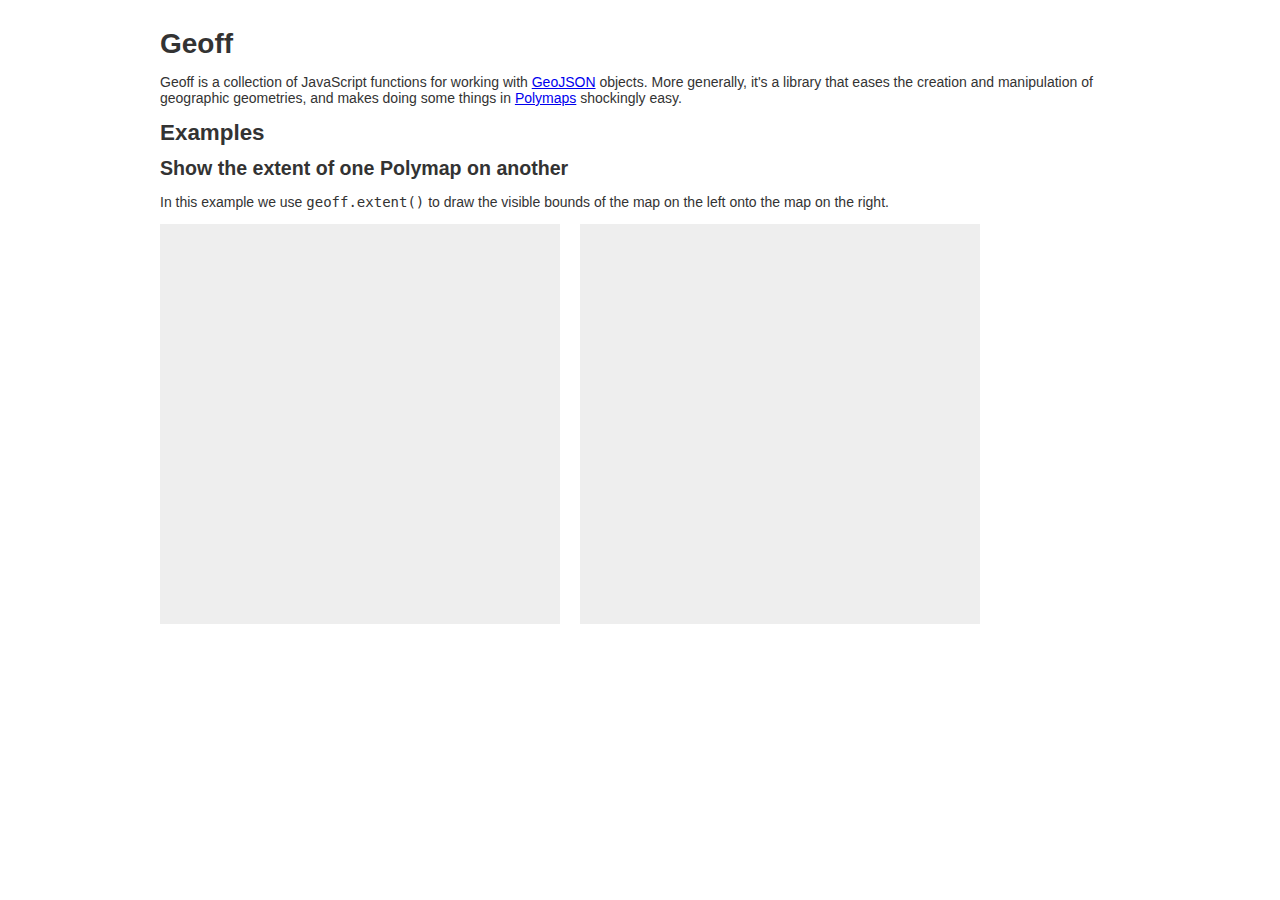
==== index.html @ 2aa963ba "stylesheets" ====
<html>
	<head>
		<title>Geoff: GeoJSON Feature Functions for JavaScript</title>
		<style type="text/css" media="screen">
			@import url(style/screen.css);
		</style>
		<script type="text/javascript" src="src/geoff.js"></script>
		<script type="text/javascript" src="lib/polymaps.min.js"></script>
		<script type="text/javascript">
			var po = org.polymaps;
			function map(id) {
				return po.map()
					.container(document.getElementById(id).appendChild(po.svg("svg")))
					.center({lat: 37.765, lon: -122.419})
					.zoom(11)
					.add(po.interact())
					.add(po.image()
							.url(po.url("http://{S}tile.cloudmade.com/1a1b06b230af4efdbb989ea99e9841af/26490/256/{Z}/{X}/{Y}.png")
								.hosts(["a.", "b.", "c.", ""])));
			}
		</script>
	</head>
	<body>
		<h1>Geoff</h1>
		<div id="intro">
			<p>Geoff is a collection of JavaScript functions for working with <a
				href="http://geojson.org/">GeoJSON</a> objects. More generally, it's a
			library that eases the creation and manipulation of geographic
			geometries, and makes doing some things in <a
				href="http://polymaps.org/">Polymaps</a> shockingly easy.</p>
		</div>

		<h2>Examples</h2>
		<div class="example">
			<h3>Show the extent of one Polymap on another</h3>
			<p>In this example we use <code>geoff.extent()</code> to draw the visible
			bounds of the map on the left onto the map on the right.</p>
			<div class="map" id="extent1"></div>
			<div class="map" id="extent2"></div>
			<script type="text/javascript">
				var left = map("extent1"),
						right = map("extent2");

				var extent = geoff.extent(),
						layer = po.geoJson()
							.on("load", po.stylist()
								.attr("fill", "#f00")
								.attr("fill-opacity", .5));
				right.add(layer);
				left.on("move", function(e) {
					extent.reset();
					extent.encloseLocations(left.extent());
					layer.features([extent.toFeature()]);
				});

				left.zoomBy(1);
				right.zoomBy(-2);

			</script>
		</div>
	</body>
</html>
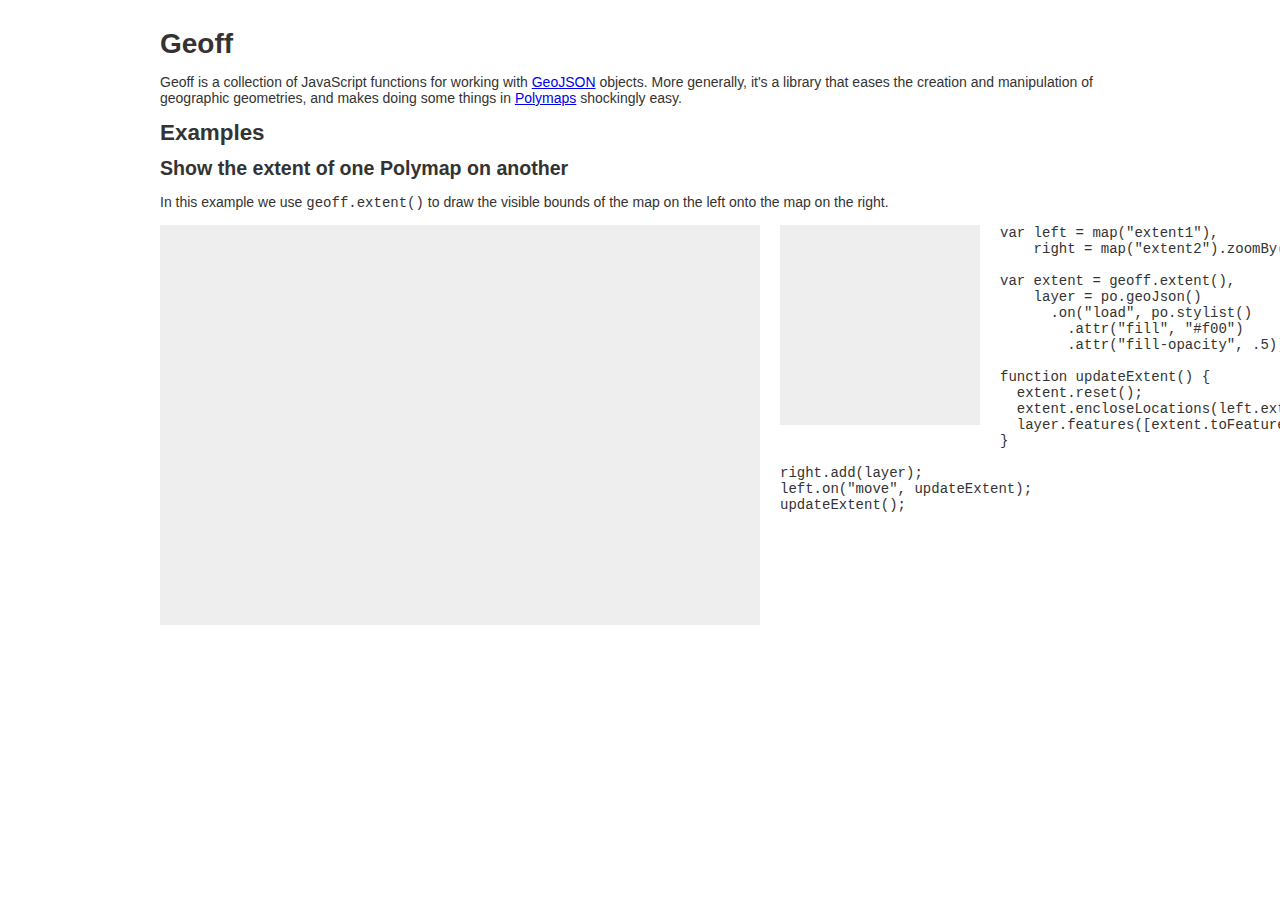
==== commit 57d3a1b3: "scripting tweak" ====
--- a/index.html
+++ b/index.html
@@ -3,10 +3,24 @@
 		<title>Geoff: GeoJSON Feature Functions for JavaScript</title>
 		<style type="text/css" media="screen">
 			@import url(style/screen.css);
+
+			#extent1 { width: 600px; }
+			#extent2 { width: 200px; height: 200px; }
 		</style>
 		<script type="text/javascript" src="src/geoff.js"></script>
 		<script type="text/javascript" src="lib/polymaps.min.js"></script>
-		<script type="text/javascript">
+	</head>
+	<body>
+		<h1>Geoff</h1>
+		<div id="intro">
+			<p>Geoff is a collection of JavaScript functions for working with <a
+				href="http://geojson.org/">GeoJSON</a> objects. More generally, it's a
+			library that eases the creation and manipulation of geographic
+			geometries, and makes doing some things in <a
+				href="http://polymaps.org/">Polymaps</a> shockingly easy.</p>
+		</div>
+
+		<script type="text/javascript" defer="defer">
 			var po = org.polymaps;
 			function map(id) {
 				return po.map()
@@ -19,44 +33,58 @@
 								.hosts(["a.", "b.", "c.", ""])));
 			}
 		</script>
-	</head>
-	<body>
-		<h1>Geoff</h1>
-		<div id="intro">
-			<p>Geoff is a collection of JavaScript functions for working with <a
-				href="http://geojson.org/">GeoJSON</a> objects. More generally, it's a
-			library that eases the creation and manipulation of geographic
-			geometries, and makes doing some things in <a
-				href="http://polymaps.org/">Polymaps</a> shockingly easy.</p>
+
+		<h2>Examples</h2>
+
+		<div class="example">
+			<div id="extent-sharing">
+				<h3>Show the extent of one Polymap on another</h3>
+				<p>In this example we use <code>geoff.extent()</code> to draw the visible
+				bounds of the map on the left onto the map on the right.</p>
+				<div class="map" id="extent1"></div>
+				<div class="map" id="extent2"></div>
+				<div class="clear"></div>
+				<script type="text/javascript" class="code" defer="defer">
+					var left = map("extent1"),
+							right = map("extent2").zoomBy(-3);
+
+					var extent = geoff.extent(),
+							layer = po.geoJson()
+								.on("load", po.stylist()
+									.attr("fill", "#f00")
+									.attr("fill-opacity", .5));
+
+					function updateExtent() {
+						extent.reset();
+						extent.encloseLocations(left.extent());
+						layer.features([extent.toFeature()]);
+					}
+
+					right.add(layer);
+					left.on("move", updateExtent);
+					updateExtent();
+				</script>
+			</div>
 		</div>
 
-		<h2>Examples</h2>
-		<div class="example">
-			<h3>Show the extent of one Polymap on another</h3>
-			<p>In this example we use <code>geoff.extent()</code> to draw the visible
-			bounds of the map on the left onto the map on the right.</p>
-			<div class="map" id="extent1"></div>
-			<div class="map" id="extent2"></div>
-			<script type="text/javascript">
-				var left = map("extent1"),
-						right = map("extent2");
+		<script type="text/javascript">
+			function format(code) {
+				var lines = code.split(/[\n\r]/).slice(1, -1);
+				var leading = lines[0].match(/^(\s+)/)[0],
+						replace = new RegExp("^" + leading);
+				return lines.map(function(line) {
+						return line.replace(replace, "").replace(/\t/g, "  ");
+				}).join("\n");
+			}
 
-				var extent = geoff.extent(),
-						layer = po.geoJson()
-							.on("load", po.stylist()
-								.attr("fill", "#f00")
-								.attr("fill-opacity", .5));
-				right.add(layer);
-				left.on("move", function(e) {
-					extent.reset();
-					extent.encloseLocations(left.extent());
-					layer.features([extent.toFeature()]);
-				});
-
-				left.zoomBy(1);
-				right.zoomBy(-2);
-
-			</script>
-		</div>
+			var scripts = document.querySelectorAll("script.code");
+			for (var i = 0; i < scripts.length; i++) {
+				var script = scripts[i];
+				var block = document.createElement("pre");
+				block.setAttribute("class", "code");
+				block.appendChild(document.createTextNode(format(script.firstChild.nodeValue)));
+				script.parentNode.appendChild(block);
+			}
+		</script>
 	</body>
 </html>
